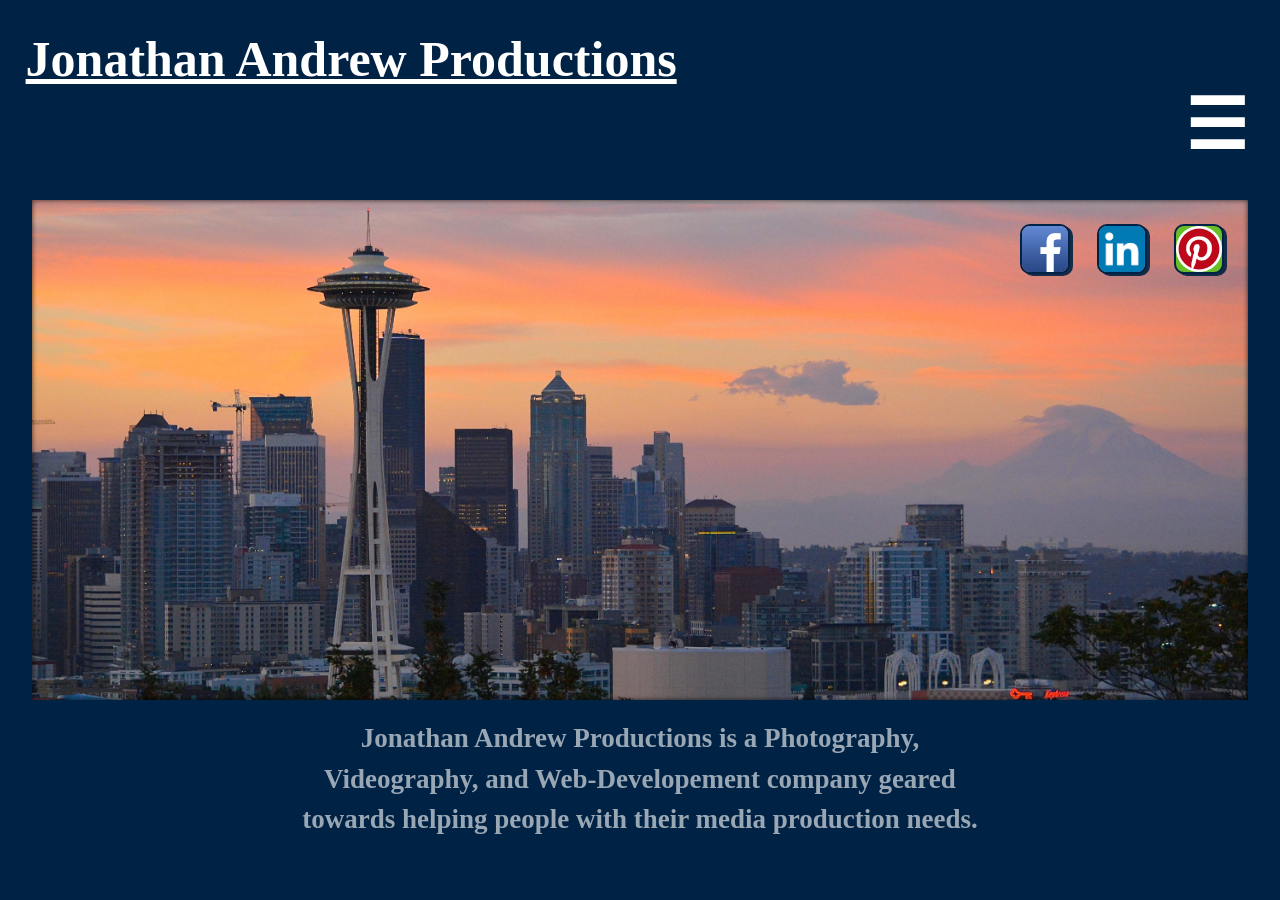
==== index.html @ a5e65113 "edit" ====
<!doctype_html>

	<head>
	<title>Jonathan Andrew Productions</title>
		
		<meta charset="UTF-8">

		<meta name="description" content="Jonathan Andrew Productions">

		<meta name="keywords" content="JonathanAndrew, Jonathan Andrew, Photography, Videography, Wec-Development, Seattle Photography, Seattle Videography, Seattle Web-Development, HTML,CSS,XML,JavaScript">

		<meta name="author" content="JonathanAndrew">

	
		<link href='http://fonts.googleapis.com/css?family=Cabin' rel='stylesheet' type='text/css'>
		
		<link href='https://fonts.googleapis.com/css?family=Open+Sans:400italic,400,800&subset=latin,latin-ext' rel='stylesheet' type='text/css'>

		<link rel="stylesheet" href="style.css">

		<script src="https://ajax.googleapis.com/ajax/libs/jquery/1.11.3/jquery.min.js"></script>

	</head>
		<body>
			<div class="container">
				<header class="clearfix:after">
					
					<h1 class="logo">
						<a href="index.html">Jonathan Andrew Productions</a>
					</h1>
										
					<button href="#" class="hamburger-menu">&#9776;</button>
					<a href="index.html" class="home hide">Home</a>
						<div class="header menu hidenav">
							<ul>
					    		<li class="links" >
					    			<a class="about" href="#aboutMeBox">About</a>
					    		</li>

				    			<li class="links">
				    				<a class="resume" href="#resumeBox" >Resume</a>
				    			</li>

				    			<li class="links">
				    				<a class="portfolio" href="#portfolioBox" >Portfolio</a>
				    			</li>
				    			<li class="links">
				    				<a class="contact" href="#contactBox" >Contact</a>
				    			</li>
				    		</ul>
					  	

						</div> 

				</header>

				<section class="banner">
					
					<div id="socialmedia">

						<li>
							<a class="facebook" href="https://www.facebook.com/jon.stevenson.184" target="_blank"><img src="images/Facebook.png"></a>
						</li>

						<li>
							<a href="https://www.linkedin.com/in/jonathanstevenson1" target="_blank"><img src="images/Linkedin.png"></a>
						</li>
								
						<li>
							<a href="https://www.pinterest.com/jonandrewsteven/" target="_blank"><img src="images/Pintrest.png"></a>
						</li>

					</div>

					<div id="twelve">

						<img src="images/sea.jpg">

					</div>
						
				</section>

				<div class="mission-statment">
					<h1>Jonathan Andrew Productions is a Photography, Videography, and Web-Developement company geared towards helping people with their media production needs.</h1>
				</div>

				<div id="aboutMeBox" class="hide">

					<div class="container background ">

						<hr></hr>

							<article class="section-box upper-box-about">

								<h1>About Me</h1>

							</article>

						<hr></hr>

							<article class="section-box upper-box-me">

								<img src="images/me.jpeg" class="me" alt="Picture of Jonathan Andrew">

							</article>

						<div class="section-box upper-box-middle-hi ">

							<h2>Hi, my name is Jonathan Andrew! I am a developer, business owner, and entreprenuer living in Seattle.</h2> 
						</div>

						<article class="section-box upper-box-middle-passions">

							<h2>This website is a portfolio of my <u>passions</u> in life</h2>

						</article>

						<section class="section-box upper-box-waterfall">

							<img id="waterfall" src="images/waterfall.jpeg" alt="Picture of waterfall in seattle" class="section-box">

						</section>

						<section class="section-box middle-box-low">

							<h2>Education</h2>

						</section>
						<aside class="section-box middle-box-foot">

							<h3>Bachelor's Degree: <a href="http://www.uwb.edu/mediacommunication#page=page-1" target="_blank">Media and Commmunications</a></h3>

						</aside>

						<aside class="section-box middle-box-foot-minor">

							<h4>Business Minor: <a href="http://www.uwb.edu/babusiness/minors/retailminor" target="_blank">Retail Management</a></h4>

						</aside>

						<aside class="section-box middle-box-foot-uw">

							<img class="section-box middle-box-uw" img src="images/uw.jpg" alt="University of Washginton"><br></br><h5>University of Washington</h4>

						</aside>

						<aside class="section-box middle-box-right">

							<div class="since-graduating"><h2>Since graduating from the University of Washington, I had great success as an Account Executive at Glotel Inc. and as a Community Marketing Agent at Wyndham. Looking to pursue a carreer more in line with my degree, I enrolled in a Web Develoment course at General Assembly in Seattle, Washington. The skills gained in my course will augment my media and communications degree to an even fuller exstent.</h2> <br></br> <a href="#">Learn more about my story</a> 
								<span id="myStory" class="hide">
									<h1>My Story</h1>
								
									  <h2>Born and raised in the Pacific Northwest, I have had the pleasure of calling Seattle my home since April 4, 1991. The youngest of five with three brothers and one sister, I learned good morals at a very young age. I am very thankful for my family's support throughout my life.</h2>
									
								    <h2>On May 29th, 2008, the week before my junior year finals, I was in a motorcycle accident which put me in a coma for two and half weeks. Suffering from only a fractured skull from ear to ear, frontal lobe shearing of my brain (TBI), torn brachial plexus, three broken rips, deflated lung, shattered hand and nightmares to last me a life time. The doctors told my family that I had only a 4% chance of living. I am very lucky to be here to today and also very thankful.</h2>

									<h2>Throughout the next year I was in rehabilitation programs to help me recover. As I started applying for college, my parents said they had little money to help support me due to all the medical bills. After all the hard work I put towards going to a good college, I just simply could not afford it.
									</h2>    

									<h2>My last hope was to enter a competition for the Huskie Promise (a scholarship the University of Washington offers). The framework for the essay, write about an event that you went through and how you overcame the obstacles. What was up to that point, the worst moment of my life turned into the most amazing.
									</h2>

									<h2>I wrote an essay about my motorcycle accident, having a traumatic brain injury, the months of recovery, and then turning around and completing my senior year of high school while in AP Calculus. The judges agreed and I had won the Huskie Promise. Winning the Huskie Promise scholarship, I was finally able to go to a University, something no one in my family had done before. With hard work, determination and family support I succeeded the biggest battle of all, "my life" and won the scholarship to pay for my college education.
									</h2> 

									<h2>The even bigger obstacle ahead was completing my college education. Frontal lobe injuries of the brain cause issues with memory for people. My traumatic brain injury was sheering of my frontal lobe. Doctors told me not be frustrated with my memory lose. As an optimist, I did not let this effect me and ended graduating college with a 3.7 gpa.
									</h2> 

								    <h2>As I continue my career, more obstacles will have to be overcome. The way I look at it, I already overcame the biggest obstacle so nothing is preventing me from achieving the next. In fact, needing to be able to showcase my photography and videography talents and skills, I decided to become a developer to build this website and others.
								    </h2>

									<a id="close" class="hide" href="#"> close &#62;</a>
								</span>

							</div>

						</aside>

					</div>

				</div>
				

				<div id="resumeBox" class="container background  hide">
					
					<hr></hr>

						<article class="section-box upper-box-about">
							<h1>Resume</h1>
						</article>

					<hr></hr>

					<section class="section-box upper-box-summary">

						<h2 class="title"><u>Summary</u></h2>

						<h3 class="summary">Tech-savvy strategic communications, media, and marketing graduate, a leader possessing exceptional writing and editing skills. Well versed in a wide range of communications, media, and retail management solutions and technologies. Looking for a position in the marketing, communications or media arena where I may find opportunity to use the education, talents, and skills developed during my education at the University of Washington to their fullest extent.
						</h3>

						<h2 class="title"><u>Specialties</u></h2>

						<h3>
							<ul class="specialties">
								<li><h2>-Digital Content Strategy and Design</h2></li>
								<li><h2>-Web Development: HTML, CSS, JavaScript, jQuery</h2></li>
								<li><h2>-Media Production</li>
								<li><h2>-Fusion Marketing (Traditional, Digital, Social Media)</h2></li>
								<li><h2>-Traditional Marketing (Trade Shows, Coupons, Print Ads, Billboards, Email, Brochures, Flyers, Business Cards, Telephone, Customer Service, Door Hangers)</h2></li>
								<li><h2>-Social Media Marketing (Facebook, Twitter, Pinterest, LinkedIn)</h2></li>
								<li><h2>-Digital Marketing (Photos, Videos, Radio, Email, Web Pages, Blog, Vlog, RSS Feeds)</h2></li>
								<li><h2>-Brand awareness development (SEM, SEO, CRM, COCA)</h2></li>
								<li><h2>-Photography and Videography</h2></li>
								<li><h2>-Final Cut Pro, Sony Vegas, Pro Tools, Photoshop, Adobe Light Room </h2> </li>
								<li><h2>-Exceptional Problem Solver</h2></li>
								<li><h2>-Team Player</h2></li>
				
							</ul>
						</h3>

						<h2 class="title"><u>Experience</u></h2>

						<div id="experience">
							<h3>Account Executive</h3>
							<h4>February 2015-Present</h4>
							<h4>Glotel Inc. - Bellevue, WA</h4>
						<ul>
							<li>-	Promote Glotel services in the market place with due regard at all times. </li>
							<li>-	Met and exceed yearly sales goal of $750,000 in 3 months</li>
							<li>-	Market business on LinkedIn, Facebook and other Social Media sites</li>
							<li>-	Develop and maintain current client relationships</li>
							<li>-	Utilize all touch points with customers to reach weekly KPIs</li>
						</ul>
						</div>		

						<div id="experience">
						<h3><strong><u>Community Marketing Agent</u></strong></h3>
						<h4>August 2014 - February 2015</h4>
						<h4>Wyndham Worldwide - Seattle, WA</h4>
							<ul>
			 					<li>-	Speak with prospective guests at conventions, trade shows, and other designated locations</li>
								<li>-	Met and exceed sales goals of $100,000</li>
								<li>-	Provide signature concierge service</li>
							</ul>
						</div>

						<div id="experience">
						<h3><strong><u>Marketing and Promtions Manager</u></strong></h3>
						<h4>January 2013 - June 2014</h4>
						<h4>UWave UW - Bothell, WA</h4>
							<ul>
								<li>-	Conceptualized and launched the UW marketing campaign for the UWAVE radio station.</li>
								<li>-	In-charge of getting 4,200 students voices heard on campus</li>
								<li>-	Analyzed target demographic at UWB .</li>
								<li>-	Implemented Fusion Marketing Techniques to build station awareness </li>
							</ul>

						</div>
					</section>

				</div>

				<div id="portfolioBox" class="container background  hide">
					
					<hr></hr>
					<article class="section-box upper-box-about">
							<h1>Portfolio</h1>
						</article>
					<hr></hr>
						<ul>
							<li class="photography"><a href="#">Photography |</a>
							</li>
							<li class="videography"><a href="index.html">Videography |</a>
							</li>
							<li class="webDevelopment"><a href="index.html">Web-Development</a>
							</li>
						</ul>

					<hr></hr>
					<aside>

						<div class="container">

							<form>

								<select id="submit-btn" class="hide">

									<option>Select a Category</option>
			
								</select>

							</form>

						</div>	

					</aside>

					<ul class="slider">

						<li>
							<img class="image" src="images/image-1.jpeg" />
						</li>
						<li>
							<img class="image" src="images/image-2.jpeg" />
						</li>
						<li>
						   	<img class="image" src="images/image-3.jpeg" />
						</li>
						<li>
						   	<img class="image" src="images/image-4.jpeg" />
						</li>
						<li>
						   	<img class="image" src="images/image-5.jpeg" />
						</li>
						<li>
						   	<img class="image" src="images/image-6.jpeg" />
						</li>
						<li>
						   	<img class="image" src="images/image-7.jpeg" />
						</li>
					</ul>

					
						<div id="carousel-abstract" class="hide">

							<a href="javascript:void(0);" class="btnPrevious">Previous</a>

								<a href="javascript:void(0);" class="btnNext">Next</a>

									<ul>

										<li>
											<img src="images/abstract-1.jpeg" class="abstract-image"/>
										</li>

										<li>
											<img src="images/abstract-2.jpeg" class="abstract-image"/>
										</li>

										<li>
											<img src="images/abstract-3.jpeg" class="abstract-image"/>
										</li>

										<li>
											<img src="images/abstract-4.jpeg" class="abstract-image"/>
										</li>

										<li>
											<img src="images/abstract-5.jpeg" class="abstract-image"/>
										</li>

										<li>
											<img src="images/abstract-6.jpeg" class="abstract-image"/>
										</li>
				
									</ul>
						</div>
						<div id="carousel-close-up" class="hide">

							<a href="javascript:void(0);" class="btnPrevious">Previous</a>

								<a href="javascript:void(0);" class="btnNext">Next</a>

									<ul>
										<li>
											<img src="images/close-up-1.jpeg" class="close-up-image"/>
										</li>
										<li>
											<img src="images/close-up-2.jpeg" class="close-up-image"/>
										</li>
										<li>
											<img src="images/close-up-3.jpeg" class="close-up-image starbucks"/>
										</li>
										<li>
											<img src="images/close-up-4.jpeg" class="close-up-image"/>
										</li>
										<li>
											<img src="images/close-up-5.jpeg" class="close-up-image"/>
										</li>
										<li>
											<img src="images/close-up-6.jpeg" class="close-up-image"/>
										</li>
										<li>
											<img src="images/close-up-7.jpeg" class="close-up-image"/>
										</li>
										
										</ul>
						</div>

						<div id="carousel-asymmetrical" class="hide">

							<a href="javascript:void(0);" class="btnPrevious">Previous</a>

								<a href="javascript:void(0);" class="btnNext">Next</a>

									<ul>
										<li>
											<img src="images/asymmetrical-1.jpeg" class="asymmetric-image street"/>
										</li>
										<li>
											<img src="images/asymmetrical-3.jpeg" class="asymmetric-image road"/>
										</li>
										<li>
											<img src="images/asymmetrical-4.jpeg" class="asymmetric-image trash"/>
										</li>
										<li>
											<img src="images/asymmetrical-5.jpeg" class="asymmetric-image"/>
										</li>
										<li>
											<img src="images/asymmetrical-6.jpeg" class="asymmetric-image loop"/>
										</li>
										<li>
											<img src="images/asymmetrical-7.jpeg" class="asymmetric-image"/>
										</li>
										<li>
											<img src="images/asymmetrical-8.jpeg" class="asymmetric-image bridge"/>
										</li>
									
										
										</ul>
						</div>

						<div id="carousel-kids" class="hide">

							<a href="javascript:void(0);" class="btnPrevious">Previous</a>

								<a href="javascript:void(0);" class="btnNext">Next</a>

									<ul>
										<li>
											<img src="images/kids-1.jpeg" class="kids-image"/>
										</li>
										<li>
											<img src="images/kids-2.jpeg" class="kids-image mathew"/>
										</li>
										<li>
											<img src="images/kids-3.jpeg" class="kids-image"/>
										</li>
										<li>
											<img src="images/kids-4.jpeg" class="kids-image"/>
										</li>
										<li>
											<img src="images/kids-5.jpeg" class="kids-image william"/>
										</li>
										<li>
											<img src="images/kids-6.jpeg" class="kids-image"/>
										</li>
										<li>
											<img src="images/kids-7.jpeg" class="kids-image"/>
										</li>
										<li>
											<img src="images/kids-8.jpeg" class="kids-image"/>
										</li>
									
										
										</ul>
						</div>

						<div id="carousel-nature" class="hide">

							<a href="javascript:void(0);" class="btnPrevious">Previous</a>

								<a href="javascript:void(0);" class="btnNext">Next</a>

									<ul>
										<li>
											<img src="images/nature-1.jpeg" class="nature-image"/>
										</li>
										<li>
											<img src="images/nature-2.jpeg" class="nature-image"/>
										</li>
										<li>
											<img src="images/nature-3.jpeg" class="nature-image"/>
										</li>
										<li>
									
									</ul>
						</div>

										
						<div id="carousel-other" class="hide">

							<a href="javascript:void(0);" class="btnPrevious">Previous</a>

								<a href="javascript:void(0);" class="btnNext">Next</a>

									<ul>
										<li>
											<img src="images/other-1.jpeg" class="other-image"/>
										</li>
										<li>
											<img src="images/other-2.jpeg" class="other-image"/>
										</li>
										<li>
											<img src="images/other-3.jpeg" class="other-image"/>
										</li>
										<li>
											<img src="images/other-4.jpeg" class="other-image"/>
										</li>
									
									</ul>
						</div>				


						<div id="carousel-wedding" class="hide">

							<a href="javascript:void(0);" class="btnPrevious">Previous</a>

								<a href="javascript:void(0);" class="btnNext">Next</a>

									<ul>
										<li>
											<img src="images/wedding-1.jpeg" class="wedding-image"/>
										</li>
										<li>
											<img src="images/wedding-2.jpeg" class="wedding-image"/>
										</li>
										<li>
											<img src="images/wedding-3.jpeg" class="wedding-image"/>
										</li>
										
									</ul>
						</div>

				</div>

				<div id="contactBox" class="container background  hide">
					<hr></hr>
					<article class="section-box upper-box-about">
					<h1>Contact</h1>
					</article>
					<hr></hr>
					<section id="contact">
						<form>
							<div class="form-row">
							<label>Name</label>
							<input type="text" placeholder="john doe" name="name[full]">
							</div>

							<div class="form-row">
							<label for="email[0]">Email</label>
							<input type="email" placeholder="john doe@example.com" name="email[0]">
							</div>

							<div class="form-row">
							<label for="phone">Phone Number</label>
							<input type="phone" placeholder="xxx-xxx-xxx" name="phone">
							</div>

							<div class="form-row">
							<label for="state">State</label>
							<select name="state" placeholder="state" name="state">
								<option value="AL">Alabama</option>
								<option value="AK">Alaska</option>
								<option value="AZ">Arizona</option>
								<option value="AR">Arkansas</option>
								<option value="CA">California</option>
								<option value="CO">Colorado</option>
								<option value="CT">Connecticut</option>
								<option value="DE">Delaware</option>
								<option value="DC">District of Columbia</option>
								<option value="FL">Florida</option>
								<option value="GA">Georgia</option>
								<option value="HI">Hawaii</option>
								<option value="ID">Idaho</option>
								<option value="IL">Illinois</option>
								<option value="IN">Indiana</option>
								<option value="IA">Iowa</option>
								<option value="KS">Kansas</option>
								<option value="KY">Kentucky</option>
								<option value="LA">Louisiana</option>
								<option value="ME">Maine</option>
								<option value="MD">Maryland</option>
								<option value="MA">Massachusetts</option>
								<option value="MI">Michigan</option>
								<option value="MN">Minnesota</option>
								<option value="MS">Mississippi</option>
								<option value="MO">Missouri</option>
								<option value="MT">Montana</option>
								<option value="NE">Nebraska</option>
								<option value="NV">Nevada</option>
								<option value="NH">New Hampshire</option>
								<option value="NJ">New Jersey</option>
								<option value="NM">New Mexico</option>
								<option value="NY">New York</option>
								<option value="NC">North Carolina</option>
								<option value="ND">North Dakota</option>
								<option value="OH">Ohio</option>
								<option value="OK">Oklahoma</option>
								<option value="OR">Oregon</option>
								<option value="PA">Pennsylvania</option>
								<option value="RI">Rhode Island</option>
								<option value="SC">South Carolina</option>
								<option value="SD">South Dakota</option>
								<option value="TN">Tennessee</option>
								<option value="TX">Texas</option>
								<option value="UT">Utah</option>
								<option value="VT">Vermont</option>
								<option value="VA">Virginia</option>
								<option value="WA">Washington</option>
								<option value="WV">West Virginia</option>
								<option value="WI">Wisconsin</option>
								<option value="WY">Wyoming</option></select>
						

							<div class="form-row interests">
								<label for="relaxing">Which services are you interested in?</label>
								
								<label for="relaxing" class="photography">Photography</label>
								<input type="radio" placeholder="Relaxing" name="relaxing">

								<label for="email" class="videography">Videography</label>
								<input type="radio" placeholder="Email" name="email">

								<label for="phone" class="webDevelopement">Web Developement</label>
								<input type="radio" placeholder="Phone" name="phone">

							</div>
							<br></br>
							<div class="form-row">
							<label for="hear-about">How did you hear about us?</label>
							
							<select name="hear-about" placeholder="Select-One">
								<option>Select One</option>
								<optgroup label="Socailmedia">
								<option>Facebook</option>
									<option>Twitter</option>
										<option>Pinterest</option>
									</optgroup>
								<option>Friends</option>
								<option>Other</option>
							</select>
							</div>
							<br></br>
							<button>Submit</button>
						</form>
					</section>
				</div>

			</div>
			
			

		<script src="js/index.js"></script>
		
		

		</body>

		<footer class="hide">

			<h6>All pictures and videos by Jonathan Andrew Stevenson</h6>
		
		</footer>
---- style.css ----
/*
Project Name: Jonathan Andrew
Client: Your Client
Author: Jonathan Andrew
Developer @GA in Seattle
*/


/******************************************
/* SETUP
/*******************************************/


#test {
  height: 500px;
}
/* Box Model Hack */
* {
     -moz-box-sizing: border-box; /* Firexfox */
     -webkit-box-sizing: border-box; /* Safari/Chrome/iOS/Android */
     box-sizing: border-box; /* IE */
}

/* Clear fix hack */
.clearfix:after {
     content: ".";
     display: block;
     clear: both;
     visibility: hidden;
     line-height: 0;
     height: 0;
}

.clear {
  clear: both;
}

.alignright {
  float: right;
  padding: 0 0 10px 10px; /* note the padding around a right floated image */
}

.alignleft {
  float: left;
  padding: 0 10px 10px 0; /* note the padding around a left floated image */
}

.hide {
  display: none;
}




/******************************************
/* BASE STYLES
/*******************************************/
 html {
  min-width: 805px;
  background-color: #002244;
  height: auto;
 }

 body {
  min-width: 805px;
    font-size: 10px;
    line-height: 1.5;
    cursor: default;
    margin: 0 auto;
    height: auto;

  }

.menu.shownav {
  display: block;
}

.home:hover {
  color:#69BE28 ;
}

.home {
  font-weight: 800;
  float: right;
  margin-right: 2%;
  text-decoration: none;
  font-size: 3em;
  text-decoration: underline;
  color: #fff;
}

  header h1 a:hover {
    color:#69BE28;
  }

.menu ul {
  width: 100%;
}

  header h1 {
    /*float: left;*/
    margin-left: 2%;
    margin-bottom: 0px;
    font-size: 5em;
    line-height: 1;
  }

  
  header h1 a {
    color: #fff;
  }
  
  .menu {
    margin: 0 auto;
    display:none;
  }


.links a:visited {
  color:#69BE28;
}

.links a:hover {
    color:#69BE28;
    text-decoration: underline;
  }



  .header.menu{
    font-family: 'Cabin', Helvetica, Arial, sans-serif;
    text-align: center;
    font-size: 1em;
  }

  button.hamburger-menu:hover {
    color: #69BE28;
  }

  button.hamburger-menu {
  float: right;
  margin-right: 2%;
  border: none;
  margin-top: 0px;
  padding-top: 0px;
  background:none;
  color: #fff;
  font-size:7em;
  font-weight:bold;
  cursor:pointer;
}

.image {
  width: 500px;
  height: 400px;
}


header {
  position: fixed;
  top: 0;
  margin-bottom: 0px;
  width: 100%;
  background-color: #002244;
  color: white;
}


footer {
  float: left;
  margin-top: 18%;
   font-size: 3em;
   background-color: #002244;
  color: #fff;
  border: none;
  font-weight: 800;
}

footer h6 {
  margin-top: 11%;
  margin-bottom: 0px;
}

.container {
width:100%;
}

.head-container {
  padding: 2% 3%;
}

.abstract-image {
  width: auto;
  height: 340px;
}

.close-up-image.starbucks {
  width: 460px;
  height: 340px;
}

.close-up-image {
  width: auto;
  height: 340px;
}

.asymmetric-image.trash {
    width: 460px;
    height: 360px;
}

.asymmetric-image.bridge {
    width: 460px;
    height: 340px;
}

.asymmetric-image.road {
    width: 460px;
    height: 340px;
}

.asymmetric-image.loop {
    width: 460px;
    height: 340px;
}

.asymmetric-image.street {
    width: 460px;
    height: 340px;
}

.asymmetric-image {
  width: auto;
  height: 400px;
}

.nature-iamge {
  width: auto;
  height: 345px;
}

.other-image {
  width: auto;
  height: 345px;
}

.kids-image.mathew {
    width: 226px;
    height: auto;
}

.kids-image.william {
    width: auto;
    height: 340px;
}

.kids-image {
  width: 460px;
  height: 340px;
}


#carousel-nature{
      padding-top: 20px;
      margin: 0 auto;
      width: 500px;
      height: 400px;
      overflow: hidden;
    }

#carousel-nature a {
  background-color: rgba(255,255,255,.5);
  padding: 1% 2%;
  text-decoration: underline;
  border-radius: 5px;
  border: 2px solid #fff;
  margin-right: 20px;
  font-size: 3em;
  font-weight: 800;
}

#carousel-nature a:hover {
  background-color: #ffff99;
}

#carousel-other{
      padding-top: 20px;
      margin: 0 auto;
      width: 500px;
      height: 400px;
      overflow: hidden;
    }

#carousel-other a {
  background-color: rgba(255,255,255,.5);
  padding: 1% 2%;
  text-decoration: underline;
  border-radius: 5px;
  border: 2px solid #fff;
  margin-right: 20px;
  font-size: 3em;
  font-weight: 800;
}

#carousel-other a:hover {
  background-color: #ffff99;
}

#carousel-wedding{
      padding-top: 20px;
      margin: 0 auto;
      width: 550px;
      height: 380px;
      overflow: hidden;
    }

#carousel-wedding a:hover {
  background-color: #69BE28;
}

#carousel-wedding a {
  background-color: rgba(255,255,255,.5);
  padding: 1% 2%;
  text-decoration: underline;
  border-radius: 5px;
  border: 2px solid #fff;
  margin-right: 20px;
  font-size: 3em;
  font-weight: 800;
}

#carousel-wedding a:hover {
  background-color: #69BE28;
}


#carousel-close-up{
      padding-top: 20px;
      margin: 0 auto;
      width: 500px;
      height: 400px;
      overflow: hidden;
    }

#carousel-close-up a {
  background-color: rgba(255,255,255,.5);
  padding: 1% 2%;
  text-decoration: underline;
  border-radius: 5px;
  border: 2px solid #fff;
  margin-right: 20px;
  font-size: 3em;
  font-weight: 800;
}

#carousel-close-up a:hover {
  background-color: #69BE28;
}

#portfolioBox#carousel-abstract a:link {
  text-decoration: none;
  color: #000;
}

#carousel-abstract{
      padding-top: 20px;
      margin: 0 auto;
      width: 500px;
      height: 400px;
      overflow: hidden;
    }

#carousel-abstract a{
    background-color: rgba(255,255,255,.5);
    padding: 1% 2%;
    text-decoration: underline;
    border-radius: 5px;
    border: 2px solid #fff;
    margin-right: 20px;
    font-size: 3em;
    font-weight: 800;
}

#carousel-abstract a:hover {
  background-color: #69BE28;
}

  #carousel-asymmetrical{
    padding-top: 20px;
    margin: 0 auto;
    width: 500px;
    height: 400px;
    overflow: hidden;
  }

#carousel-asymmetrical a {
  background-color: rgba(255,255,255,.5);
  padding: 1% 2%;
  text-decoration: underline;
  border-radius: 5px;
  border: 2px solid #fff;
  margin-right: 20px;
  font-size: 3em;
  font-weight: 800;
}

#carousel-asymmetrical a:hover {
  background-color: #69BE28;
}

 #carousel-kids{
    padding-top: 20px;
    margin: 0 auto;
    width: 600px;
    height: 400px;
    overflow: hidden;
  }

#carousel-kids a {
  background-color: rgba(255,255,255,.5);
  padding: 1% 2%;
  text-decoration: underline;
  border-radius: 5px;
  border: 2px solid #fff;
  margin-right: 20px;
  font-size: 3em;
  font-weight: 800;
}

#carousel-kids a:hover {
  background-color: #69BE28;
}

#carousel ul{
      position: relative;
      list-style: none;
      list-style-type: none;
      margin: 0;
      padding: 0;
  }  
#carousel ul li{
      position: absolute;
      float: left;
      margin-right: 1px;
      background: #f2f2f2;
      text-align: center;
      padding-top: 25px;
    }

#contact.form-row label {
  margin-right: 2%
}


label {
  font-weight: 800;
}


.specialties a {
  color: #fff;
}


.links {
  -webkit-box-shadow: 15px 15px 0px 0px rgba(105,190,40,1);
  -moz-box-shadow: 15px 15px 0px 0px rgba(105,190,40,1);
  box-shadow: 15px 15px 0px 0px rgba(105,190,40,1);
  color: rgb(255, 255, 255);
  font-size: 50px;
  background-color: rgb(85, 147, 194);
  text-shadow: rgb(204, 204, 204) 0px 1px 0px, rgb(201, 201, 201) 0px 2px 0px, rgb(187, 187, 187) 0px 3px 0px, rgb(185, 185, 185) 0px 4px 0px, rgb(170, 170, 170) 0px 5px 0px, rgba(0, 0, 0, 0.0980392) 0px 6px 1px, rgba(0, 0, 0, 0.0980392) 0px 0px 5px, rgba(0, 0, 0, 0.298039) 0px 1px 3px, rgba(0, 0, 0, 0.14902) 0px 3px 5px, rgba(0, 0, 0, 0.2) 0px 5px 10px, rgba(0, 0, 0, 0.2) 0px 10px 10px, rgba(0, 0, 0, 0.0980392) 0px 20px 20px;
  background-color: #A5ACAF;
  border: 2px solid #fff;
  width: 100%;
  list-style-type: none;
  color: #fff;
  width: 600px;
  text-decoration: underline;
  font-size: 6.5em;
  margin: 0 auto;
  margin-top: 20px;
  letter-spacing: 30px;
}

.links a {

  font-weight: 800;
  color: #fff;
  text-decoration: none;
  margin-top: 0px;
}



.banner {
  margin: 0 auto;
  margin-top: 200px;
  width: 95%;
  text-align: right;
  background: url(images/seattle.jpeg) center no-repeat;
  background-size: cover;
  height: 325px;
  overflow: hidden;
  box-shadow: inset 0 0 5px rgba(0,0,0,.75);
}


.container.background {
  margin: 0 auto;
  margin-top: 125px;
  width: 95%;
  background-size: cover;
  height: 1750px;
  border-radius: 10px;
  border: 2px solid #002244;
}

.mission-statment {
  color: rgba(255,255,255, .6);
  font-family: 'Open+Sans';
  font-size: 1.8em;
  margin: 0 auto;
  text-align: center;
}

#resumeBox.container.background{
  height: 2220px;
}

#portfolioBox.container.background {
  height: 590px;

}

#contactBox.container.background {
  margin-top: 0;
  margin-top: 125px;
  height: auto;
}


#portfolioBox ul {
  text-align: center;
  color: #fff;
}
#portfolioBox a:link {
  text-decoration: none;
  color: #fff;
}

#portfolioBox a:hover {
  color: #000;
}

#portfolioBox a:visited {
  color: #69BE28;
}

#portfolioBox li {
  list-style-type: none;
  display: inline-block;
  color: #fff;
  font-weight: 800;
  font-size: 3em;
  margin-right: 5px;
}

#socialmedia img {
  float: right;
  border-radius: 10px;
  margin-left: 0px;
  width: 5em;
  height: 5em;
  border: 2px solid #002244;
  background-color: #69BE28;
  box-shadow: 3px 2px rgba(0,34,68,.9);
}

#socialmedia li {
margin-top: 2%;
margin-right: 2%;
display: inline-block;
text-decoration: none;
}

#twelve img {
  float: left;
  box-shadow: 2px 2px rgba(0,0,0,.9);
  width: 3em;
  height: 3em;
  background-color: #fff:;
  margin: 250px 0 0 15px;
  border: 2px solid #69BE28;
}



.upper-box-right {
  height: 60px;
  margin-top: 2%;
  margin-left: 10%;
  width: 300px;
  box-shadow: 2px 2px rgba(0,0,0,.3);
  border-radius: 5px;
  border: 3px solid #69BE28;
}

.upper-box-middle-hi h2 {
  width: 580;
  text-align: center;
  font-family: 'Cabin', Helvetica, Arial, sans-serif;
  color: #fff;
  margin: 0 auto;
  margin-top: 2%;
  margin-bottom: 0px;
  font-size: 4em;
}



.upper-box-middle-passions {
  box-shadow: 2px 2px rgba(0,0,0,.3);
  border-radius: 5px;
  margin: 0 auto;
  margin-top: 2%;
  height: 58px;
  border: 2px solid #69BE28;
}


.upper-box-me {
  box-shadow: 2px 2px rgba(0,0,0,.9);
  margin: 0 auto;
  margin-top: 2%;
  width: 406px;
  border: 3px solid #69BE28;
  border-radius: 5px;
}

.upper-box-waterfall {
  box-shadow: 2px 2px rgba(0,0,0,.3);
  border-radius: 5px;
  margin: 0 auto;
  margin-top: 8%;
  width: 405px;
  border: 3px solid #69BE28;
}

#myStory h1{
  margin-top: 0;
  font-size: 2em;
  text-decoration: underline;
}

#myStory h2:first-of-type {
  text-indent: 5%;
}

#myStory h2 {
  font-weight: 400;
  font-size: 1.8em;
  padding: 2% 2%;
  text-align: left;
}


#close {
  float: right;
  margin-right: 5%;
}

.upper-box-about {
  box-shadow: 2px 2px rgba(0,0,0,.3);
  border-radius: 5px;
  width: 130px;
  margin: 0 auto;
  border: 3px solid #69BE28;
  height: auto;
}

.upper-box-summary.title  {
    font-weight: 800;
    text-decoration: underline;
    margin-top: 0px;
    margin-bottom: 0px;
    font-size: 2.5em;
    color: #000;
    text-align: center;
    background-color: #fff;
    padding: 2% 2%;
}

.upper-box-summary h2 {
  font-family: 'Cabin', Helvetica, Arial, sans-serif;
  font-size: 30px;
  border: none;
  border-radius: none;
  background-color: none;

}

.specialties h2 {
  font-size: 20px;
}


.upper-box-summary h3 {
  font-family: 'Cabin', Helvetica, Arial, sans-serif;
  font-size: 1.8em;
  text-indent: 5%;

}

.upper-box-summary h3:first-line {
  text-indent: 5%;
}

#experience {
  background-color: #fff;
  }

.upper-box-summary {
  float: left;
  padding: 5% 5%;
  background-color: #fff;
}

.upper-box-summarytext {
  padding: 5px 5px;
  float: left;
  margin: 0 auto;
}
.specialties h2 {
    font-family: Helvetica, Arial, sans-serif;
    background-color: #fff;
    color: #000;
    padding: 5px 5px;
    margin-top: 1%;
    text-indent: 0px;
    text-align: left;
    font-weight: 800;
    margin: 0px;
}

.upper-box-summary li {
  font-family: Helvetica, Arial, sans-serif;
  background-color: #fff;
  color: #000;
  padding: 5px 5px;
  margin-top: 1%;
  text-indent: 0px;
  font-size: 1.8em;
  margin: 0px;
}

.upper-box-summary ul {
  text-align: left;
  margin: 0px;
  list-style-type: none;
  background-color: #fff;
}

.rectangle {
  box-shadow: 2px 2px rgba(250,250,250,.9);
  border-radius: 5px;
  border: 5px groove black;
  
}

.specialties {
  clear: both;
}

.experience {
  clear: both;
}

.middle-box {
  box-shadow: 2px 2px rgba(250,250,250,.9);
  border-radius: 5px;
  margin: 10px 0px 10px 0px;
  border: 2px solid #69BE28;
}


.middle-box-right {
  margin: 0 auto;
  margin-top: 2%;
  box-shadow: 2px 2px rgba(0,0,0,.3);
  border-radius: 5px;
  border: 2px solid #69BE28;
  }



.middle-box-right h3{
  text-align: center;
  font-size: 14px;
  padding: 0px;
  background-color: #fff;
  border-radius: 5px;
  border: 2px solid #69BE28;
  margin: 0 auto;
  }

.middle-box-low {
  margin: 0 auto;
  border-radius: 5px;
  margin-top: 2%;
  box-shadow: 2px 2px rgba(0,0,0,.3);
  border-radius: 5px;
  text-align: center;
  width: 200px;
}

.middle-box-foot {
  box-shadow: 2px 2px rgba(0,0,0,.3);
  border-radius: 5px;
  border: 3px solid #69BE28;
  margin: 0 auto;
  margin-top: 2%;
}

.middle-box-foot-minor {
  margin: 0 auto;
  margin-top: 2%;
  height: auto;
  box-shadow: 2px 2px rgba(0,0,0,.3);
  border: 3px solid #69BE28;
  border-radius: 5px;
  width: 390px;
}

.middle-box-foot-uw {
  box-shadow: 2px 2px rgba(0,0,0,.3);
  background-color: #fff;
  margin: 0 auto;
  margin-top: 2%;
  border-radius: 5px;
  border: 3px solid #69BE28;
  width: 375px;
  height:106px;
}



aside.middle-box-uw{
  
}

.right {
  float: left;
  border: 5px solid black;
}

#waterfall {
  width: 400px;
  height: 300px;
  border: 2px solid #69BE28;
}

.middle-box-specialties {
  box-shadow: 2px 2px rgba(250,250,250,.9);
  border-radius: 5px;
  margin: 15px 0 0 150;
  padding: 5px 5px;
  clear: both;
  float: left;
  width: 165px;
  border: 2px solid #69BE28;
}


.middle-box-specialtiestext {
  box-shadow: 2px 2px rgba(250,250,250,.9);
  border-radius: 5px;
  clear: both;
  padding: 5px 5px;
  float: left;
  width: 1000px;
  border: 2px solid #69BE28;
  margin: 15px 0 0 15px;
}

.middle-box-specialtiestext h3 ul{
  margin: 0;
}

.middle-box-specialtiestext h3{
  text-align: left;
}

.middle-box-experience {
  box-shadow: 2px 2px rgba(250,250,250,.9);
  height: 55px;
  border-radius: 5px;
  margin: 15px 0 0 485px;
  padding: 5px 5px;
  clear: both;
  float: left;
  width: 200px;
  border: 2px solid #69BE28;
}

.middle-box-experience h2{
  margin: 0;
  text-align: center;
  background-color: #fff;
  color: #000;
  height: auto;
}

.middle-box-experiencebox {
  box-shadow: 2px 2px rgba(250,250,250,.9);
  border-radius: 5px;
  clear: both;
  padding: 5px 5px;
  float: left;
  width: 790px;
  border: 2px solid #69BE28;
  margin: 15px 0 0 195px;
}

.middle-box-epxeriencebox li {
  border-radius: 5px;
  text-decoration: none;
  clear: both;
  padding: 5px 5px;
  float: left;
  width: 600px;
  border: 2px solid #69BE28;
  margin: 15px 0 0 0px;
}

.middle-box-experiencebox ul{
    background-color: #fff;
    color: #000;
    text-align: left;
    margin: 0 auto;
}

.middle-box-experiencebox h3 {
  text-align: center;
}

.middle-box-cma {
  box-shadow: 2px 2px rgba(250,250,250,.9);
  border-radius: 5px;
  clear: both;
  padding: 5px 5px;
  float: left;
  width: 970px;
  border: 2px solid #69BE28;
  margin: 15px 0 0 105px;
}


.middle-box-foot h3 {
  color: #000;
  font-family: 'Cabin', Helvetica, Arial, sans-serif;
  margin-top: 0px;
  margin-bottom: 0px;
  font-size: 2em;
  background-color: #fff;
  border-radius: 5px;
  text-align: center;
}

.middle-box-cma h3 {
  text-align: center;
}

.middle-box-cma-text {
  border-radius: 5px;
  clear: both;
  padding: 5px 5px;
  float: left;
  width: 600px;
  border: 2px solid #69BE28;
  margin: 15px 0 0 15;
  text-align: left;
  color: #000;
  background-color: #fff;
  margin: 0 auto;
}

.middle-box-cma ul {
  text-align: left;
  color: #000;
  background-color: #fff;
  margin: 0 auto;
}

.middle-box-marketing {
  box-shadow: 2px 2px rgba(250,250,250,.9);
    border-radius: 5px;
    clear: both;
    padding: 5px 5px;
    float: left;
    width: 970px;
    border: 2px solid #69BE28;
    margin: 15px 0 0 105px;
}


.middle-box-marketing h3 {
  text-align: center;

}


.middle-box-marketing-text {
  border-radius: 5px;
  clear: both;
  padding: 5px 5px;
  float: left;
  width: 600px;
  border: 2px solid #69BE28;
  margin: 15px 0 0 0;
}

.middle-box-marketing ul {
  text-align: left;
  color: #000;
  background-color: #fff;
  margin: 0 auto;
}

.upper-box-middle-passions h2{
  margin-top: 0px;
text-shadow:2px 2px 0 rgba(105,190,40,1);
font-weight:bold;color:#FFFFFF;
background-color:#002244;
border: 5px solid #69BE28;
letter-spacing:2pt;
word-spacing:3pt;
font-size: 3em;
text-align:center;
font-family: 'cabin' , Helvetica, Arial, sans-serif
}

ul#slider{
  float: left;
  max-height: 500px
}

.slider {
  z-index: -1;
  margin: 0 auto;
  width: 505px; /* Update to your slider width */
  height: 405px; /* Update to your slider height */
  position: relative;
  overflow: hidden;
}

.slider li {
  display: none;
  position: absolute; 
  top: 0; 
  left: 0; 
}

#submit-btn {
  background: #fff;
  color: #000;
  font-size: 2em;
  font-weight: bold;
  text-transform: uppercase;
  border: 1px solid #111;
  text-align: center;
  display: inline-block;
  width: 315px;
  height: 48px;
  line-height: 74px;
  box-shadow: #111 0 0 50px;
  font-family: helvetica, arial, sans-serif;
  cursor: pointer;
}
4
#submit-btn:hover {
  background: #fff600;
}

 .class img {
  width: 600px;
  height: 500px;
  float: left;
  border: 5px solid #69BE28;
  border-radius: 5px;
  margin: 15px 0 0 0px;
  padding: 4px 4px;
  box-shadow: 2px 2px rgba(250,250,250,.9);
}

.middle-box-uw {
  box-shadow: 2px 2px rgba(0,0,0,.3);
  max-height: 50px;
  max-width: 50px;
  border: 2px solid #69BE28;
  border-radius: 5px;
  margin-left: 42.5%;
  margin-top: 2%;
}

a img {
  text-align: center;
  background-color: #000000;
  border: 2px solid black;
  border-radius: 5px;
}


article {
  border: 5px solid #FFFAFA;
}

article img {
  width: 400px;
  height: auto;
  border: 2px solid #69BE28;
}

.enjoy h1 {
  text-align: center;
  color: #000;
  background: rgba(255,255,255,.3);
  border-radius: 5px;
  border: 2px solid #69BE28;
  padding: 15px 15px;
  margin: 5px 5px 5px 5px;
}

article h1 {
  font-family: Helvetica, Arial, sans-serif;
  text-align: center;
  margin-top: 0px;
  margin-bottom: 0px;
  color: #000;
  background-color: #fff;
  font-size: 2em;

}


section h2 {
  font-family: Helvetica, Arial, sans-serif;
  color: #000;
  background-color: #fff;
  border: 3px solid #69BE28;
  text-align: left;
  margin: 0 auto;
  padding: 0px 5px 0px 5px;
  text-align: center;
  font-size: 2.8em;
  height: auto;
}

.since-graduating {
  font-size: 1.5em;
  border: 2px solid #69BE28;
  margin: 0 auto;
  padding: 15px 15px;
  background-color: #fff;
  color: #000;
}

.since-graduating h2 {
  text-indent: 5%;
  font-weight: 400;
  font-size: 2em;
}

.since-graduating a{
  font-weight: 800;
  font-size: 1.5em;
}

#experience h3{
  text-decoration: underline;
  font-size: 2em;
  font-weight: 800;
}

 h4 {
  font-family: 'Cabin', Helvetica, Arial, sans-serif;
  text-align: center;
  margin-top: 0px;
  margin-bottom: 0px;
  height: auto;
  color: #000;
  font-size: 2em;
  background-color: #fff;
}

 h5 {
  font-family: Helvetica, Arial, sans-serif;
  font-size: 2em;
  margin-top: 0px;
  margin-bottom: 2%;
  text-align: center;
  color: #000;
  font-size: 2em;
  background-color: #fff;
}

nav h3 {
  color: #000;
  background-color: #fff;
  padding: 5px 5px 5px 5px;
  border: 2px solid black;
  border-radius: 5px;
}


#contact {
  background-color: #fff;
  border: 2px solid #000;
  margin: 0 auto;
  width: auto;
  padding: 5% 5%;
}

.contactBox h1 {
  background-color: #fff;
  border: 2px solid black;
  color: #000;
  text-align: center;
  font-size: 2em;
  text-decoration: underline;
  font-weight: 800;
  width: 100px;
  margin: 0 auto;
  margin-bottom: 2%;
  margin-top: 2%;
}

#contact .form-row label {
  display: inline-block;
  font-size: 15px;
  width: 170px;
}

#contact .form-row .interests input{
  width: auto;
}

#contact .form-row .photography{
  width: 85px;
  margin-right: 2%
}

#contact .form-row .videography{
  width: 80px;
  margin-right: 2%
}

#contact .form-row .webDevelopement{
  width: 100px;
  margin-right: 2%
}

#contact .form-row .checkbox input {
  width: 5px;
}

#contact .form-row input {
  width: 300px;
  border: none;
  border-bottom: 2px solid #000;
}

#contact .form-row select {
  border: none;
}
/**********************************************************************************/
@media screen and (min-width: 515px) and (max-width: 714px){
  .middle-box-foot {
    width: 515px;
  }
  }
/**********************************************************************************/
@media screen and (min-width: 715px) and (max-width: 869px){

.upper-box-middle-passions {
  height: 50px;
}

 .middle-box-foot {
    width: 515px;
  }

.middle-box-right {
  width: 605px;
}
}

  /**********************************************************************************/
@media screen and (min-width: 870px) and (max-width: 1009px){

body {
  margin: 0 auto;
}



.container.background#aboutMeBox {
  margin-left: 5%;
  max-width: 700px;
  height: 1310px;
}


#portfolioBox.container.background {
  width: 100%;
}

#contactBox.container.background {
  width: 800px;
}


#experience {
  font-size: 1.3em;
}



.menu {
  margin: 0 auto;
}


 header {
    width: 100%;
  }

#twelve img {
  width: 4em;
  height: 4em;
  margin: 250px 0 5px 5px;
}


.upper-box-about {
  width: 175px;
  font-size: 1.3em;
  height: 45px;
}

.upper-box-about h1 {
  font-size: 2em;
}


.upper-box-middle-hi h2 {
  width: 910px;
}

.upper-box-middle-passions {
  margin: 0 auto;
  clear: both;
  width: 600px;
  height: 104px;

}

.upper-box-waterfall {
  margin: 0 auto;
  margin-top: 2%;
}

.middle-box-low {
width: 200px;
margin: 0 auto;
margin-top: 2%;
}

.middle-box-foot {
  margin: 0 auto;
  margin-top: 2%;
  width: 515px;
}

.middle-box-foot-minor {
  margin: 0 auto;
  margin-top: 2%;
}

.middle-box-foot-uw {
  margin: 0 auto;
  margin-top: 2%;
}

.middle-box-right {
  margin: 0 auto;
  margin-top: 2%;
  width: 700px;
}

.image {
  width: 500px;
  height: 400px;
}

.banner {
  height: 400px;
}

}

  /**********************************************************************************/
@media screen and (min-width: 1010px) and (max-width: 1099px){

body {
  margin: 0 auto;
}

.mission-statment {
  width: 700px;
}


#aboutMeBox.container.background {
  margin-left: 15%;
  max-width: 700px;
  height: 1310px;
}


#portfolioBox.container.background {
  width: 100%;
}

#contactBox.container.background {
  width: 1000px;
}

#contact {
  width: 700px;
  margin: 0 auto;
}


#experience {
  font-size: 1.5em;
}

 header {
    width: 100%;
  }

#twelve img {
  width: 5em;
  height: 5em;
  margin: 472px 0 5px 5px;
}

.upper-box-about {
  font-size: 1.5em;
  width: 163px;
  height: 51px;
}

 h1 {
  font-size: 1.5em;
}


.upper-box-me img {
  width: 400px;
}

.upper-box-me {
  width: 405px;
}

.upper-box-middle-hi {
  font-size: 1.5em;
}

.upper-box-middle-hi h2 {
  width: 865px;
  margin-top: 1%;
}

.upper-box-middle-passions {
  margin-top: 2%;
  clear: both;
  width: 600px;
  height: 103px;

}

.upper-box-waterfall {
  margin: 0 auto;
  margin-top: 2%;
}

.middle-box-low {
width: 200px;
  margin: 0 auto;
  margin-top: 2%;
}

.middle-box-foot {
   margin: 0 auto;
  margin-top: 2%;
  width: 515px;
}

.middle-box-foot-minor {
    margin: 0 auto;
  margin-top: 2%;
}

.middle-box-foot-uw {
    margin: 0 auto;
  margin-top: 2%;
}

.middle-box-right {
  margin: 0 auto;
  margin-top: 2%;
  width: 750px;
}

.middle-box-right h3 {
  font-size: 19px;
}
.image {
  width: 500px;
  height: 400px;
}
.upper-box-summary h3 {
  font-size: 2.2em;
}

.banner {
  height: 400px;
}

}
  /**********************************************************************************/
@media screen and (min-width: 1100px) and (max-width: 1199px){

body {
  margin: 0 auto;
}

.mission-statment {
  width: 700px;
}

.container.background#aboutMeBox {
  margin-left: 22%;
  max-width: 700px;
  height: 1600px;
}


#portfolioBox.container.background {
  width: 1200px;
}

#contactBox.container.background {
  width: 1000px;
}


#experience {
  font-size: 1.5em;
}


header {
    width: 100%;
  }


.banner {
    width: 98%;
    height: 440px;

}
#twelve img {
  width: 5em;
  height: 5em;
  margin: 467px 0 5px 5px;
}


.upper-box-about {
  font-size: 1em;
  height: 40px;
}

.upper-box-about {
  width: 175px;
  height: 51px;
  font-size: 1.5em;
}

 h1 {
  font-size: 1.5em;
}


.upper-box-me img {
  width: 400px;
}

.upper-box-me {
  width: 405px;
  float: left;
  margin-left: 1%;
  margin-bottom: 2%;
}

.upper-box-middle-hi h2 {
  width: 530px;
  margin-top: 6%;
}


.upper-box-middle-hi {
  margin-top: 5%;
  width: 475px;
  float: right;
  margin-left: 0px;
  margin-right: 5%;
}

.upper-box-middle-passions {
  margin-top: 2%;
  margin: 0 auto;
  clear: both;
  width: 775px;
  height: 51px;

}

#waterfall {
  width: 400px;
}

.upper-box-waterfall {
  width: 405px;
  margin: 0 auto;
  margin-top: 2%;
}

.middle-box-low {
width: 200px;
margin: 0 auto;
  margin-top: 2%;
}

.middle-box-foot {
  margin: 0 auto;
  margin-top: 2%;
  width: 515px;
}

.middle-box-foot-minor {
  margin: 0 auto;
  margin-top: 2%;
}

.middle-box-foot-uw {
  margin: 0 auto;
  margin-top: 2%;
}

.middle-box-right {
  margin: 0 auto;
  margin-top: 2%;
  width: 900px;
}

.middle-box-right h3 {
  font-size: 19px;
}

.since-graduating h2 {
  font-weight: 400;
  font-size: 1.8em;
}

.image {
  width: 500px;
  height: 400px;
}
.upper-box-summary h3 {
  font-size:2.2em;
}
}
  /**********************************************************************************/
@media screen and (min-width: 1200px) and (max-width: 1385px){

body {
  margin: 0 auto;
}



.container.background {
  width: 95%;
}

.container.background#aboutMeBox {
  margin-left: 25%;
  max-width: 95%;
}

.container.background#resumeBox {
  width: 95%;

}

#portfolioBox.container.background {
  width: 95%;
}

.container.background#contactBox {
  width: 95%;
}

#experience {
  font-size: 1.5em;
}

.mission-statment {
  width: 700px;
}

header h1 {
  font-size: 5em;
}

header {
    width: 100%;
  }

.banner{
    height: 500px;
}

#twelve img {
  width: 5em;
  height: 5em;
  margin: 467px 0 5px 5px;
}


.upper-box-about {
  font-size: 2em;
  width: 205px;
}


 h1 {
  font-size: 1.5em;
}

article img {
  width: 500px;
}

.upper-box-me {
  float: left;
  width: 505px;
  margin-left: 1%;
  margin-bottom: 2%;
}

.upper-box-middle-hi {
  margin-top: 9%;
  margin-right: 8%;
  font-size: 1.3em;
  float: right;
  margin-left: 0px;
}

.upper-box-middle-hi h2 {
 width: 505px;
}

.upper-box-middle-passions {
  margin-top: 2%;
  margin-bottom: 2%;
  clear: both;
  width: 805px;
}

#waterfall {
  width: 600px;
  height: 400px;
}

.upper-box-waterfall {
  width: 605px;
  height: 405px;
  margin: 0 auto; 
}

.middle-box-low {
width: 200px;
margin: 0 auto;
margin-top: 2%;
}

.middle-box-foot {
margin: 0 auto;
margin-top: 2%;
}

.middle-box-foot-minor {
margin: 0 auto;
margin-top: 2%;
}

.middle-box-foot-uw {
margin: 0 auto;
margin-top: 2%;
}

.middle-box-right {
  margin: 0 auto;
  margin-top: 2%;
  width: 900px;
}

.middle-box-right h3 {
  font-size: 19px;
}
.upper-box-summary h3 {
  font-size: 2.2em;
}
}

  /**********************************************************************************/
@media screen and (min-width: 1386px) and (max-width: 1560px){

body {
    margin: 0 auto;
    padding-top: 0px;
}


.mission-statment {
  width: 700px;
}

button.hamburger-menu {
  display: none;
}

.links {
    display: inline;
    margin: 0 auto;
    margin-top: 0px;
    background-color: #002244;
    border: none;
    box-shadow: none;
    text-decoration: none;
    text-shadow: none;
    letter-spacing: none;
    font-size: 3.5em;

}

.header.menu {
  display: inline-block;
  margin-top: 0px;
}


.container.background {
  height: 1850px;
}


.container.background#aboutMeBox {
  margin-left: 25%;
  max-width: 700px;
  height: 1310px;
}


.container.background#resumeBox {
  width: 95%;
}

#portfolioBox.container.background {
  width: 100%;
}

.container.background#contactBox {
  width: 95%;
}

#experience {
  font-size: 1.5em;
}


header h1 {
  font-size: 5em;
  margin-left: 2%;
}

header {
    width: 100%;
  }

.banner {
    height: 550px;
    margin: 0 auto;
    margin-top: 200px;
    width: 95%;
}

#twelve img {
  width: 5em;
  height: 5em;
  margin: 467px 0 5px 5px;
}


.upper-box-about {
  font-size: 2em;
  width: 205px;
}

 h1 {
  font-size: 1.5em;
}

article img {
  width: 500px;
}

.upper-box-me {
  float: left;
  width: 505px;
  margin-left: 5%;
  margin-bottom: 2%;
}

.upper-box-middle-hi {
  margin-top: 5%;
  font-size: 1.2em;
  float: right;
  margin-left: 0px;
  margin-right: 3%;
}

.upper-box-middle-hi h2 {
    width: 700px;
    margin-top: 14%;
}

.upper-box-middle-passions {
  margin-top: 2%;
  margin-bottom: 2%;
  clear: both;
  width: 720px;
  height: 50px;
}

#waterfall {
  width: 600px;
  height: 400px;
}

.upper-box-waterfall {
  width: 605px;
  height: 405px;
  margin: 0 auto;
  margin-top: 8% 
}

.middle-box-low {
width: 200px;
margin: 0 auto;
margin-top: 2%;
}

.middle-box-foot {
width: 510px;
margin: 0 auto;
margin-top: 2%;
}

.middle-box-foot-minor {
margin: 0 auto;
margin-top: 2%;
}

.middle-box-foot-uw {
margin: 0 auto;
margin-top: 2%;
}

.middle-box-right {
  margin: 0 auto;
  margin-top: 2%;
  width: 900px;
}

.middle-box-right h3 {
  font-size: 19px;
}
.upper-box-summary h3 {
  font-size: 2.2em;
}
}

    /**********************************************************************************/
@media screen and (min-width: 1561px){


body {
  margin: 0 auto;
}


button.hamburger-menu {
  display: none;
}

.menu {
  display: block;
}
.links a:hover {
    color:#69BE28;
    text-decoration: underline;
  }

.links {
  display: inline;
  margin: 0 auto;
  margin-top: 0px;
  background-color: #002244;
  border: none;
  box-shadow: none;
  text-decoration: none;
  text-shadow: none;
  letter-spacing: none;
  font-size: 3.5em;
}

.container.background {
  height: 1850px;
}


.container.background#aboutMeBox {
  margin-left: 25%;
  max-width: 700px;
  height: 1310px;
}

.container.background#resumeBox {
  width: 1200px;

}

#portfolioBox.container.background {
  width: 100%;
}

.container.background#contactBox {
  width: 1200px;
}

#experience {
  font-size: 1.5em;
}

.mission-statment {
  width: 700px;
}


header h1 {
  font-size: 4.5em;
}

header {
  width: 100%;
}


.banner {
  height: 735px;
  margin: 0 auto;
  margin-top: 140px;
  width: 95%;
}

#twelve img {
  width: 5em;
  height: 5em;
  margin: 467px 0 5px 5px;
}


.upper-box-about {
  font-size: 2em;
  width: 205px;
}

 h1 {
  font-size: 1.5em;
}

article img {
  width: 500px;
}

.upper-box-me {
  float: left;
  width: 506px;
  margin-left: 8%;
  margin-bottom: 2%;
}

.upper-box-middle-hi {
  margin-top: 8%;
  font-size: 1.2em;
  float: right;
  margin-left: 0px;
  margin-right: 5%;
}

.upper-box-middle-hi h2 {
  width: 770px;
}

.upper-box-middle-passions {
  margin-top: 2%;
  margin-bottom: 2%;
  clear: both;
  width: 720px;
  height: 50px;
}

#waterfall {
  width: 600px;
  height: 400px;
}

.upper-box-waterfall {
  width: 605px;
  height: 405px;
  margin: 0 auto; 
  margin-top: 8%;
}

.middle-box-low {
width: 200px;
margin: 0 auto;
margin-top: 2%;
}

.middle-box-foot {
margin: 0 auto;
margin-top: 2%;
}

.middle-box-foot-minor {
margin: 0 auto;
margin-top: 2%;
}

.middle-box-foot-uw {
margin: 0 auto;
margin-top: 2%;
}

.middle-box-right {
  margin: 0 auto;
  margin-top: 2%;
  width: 900px;
}

.middle-box-right h3 {
  font-size: 19px;
}
.upper-box-summary h3 {
  font-size: 2.2em;
}
}
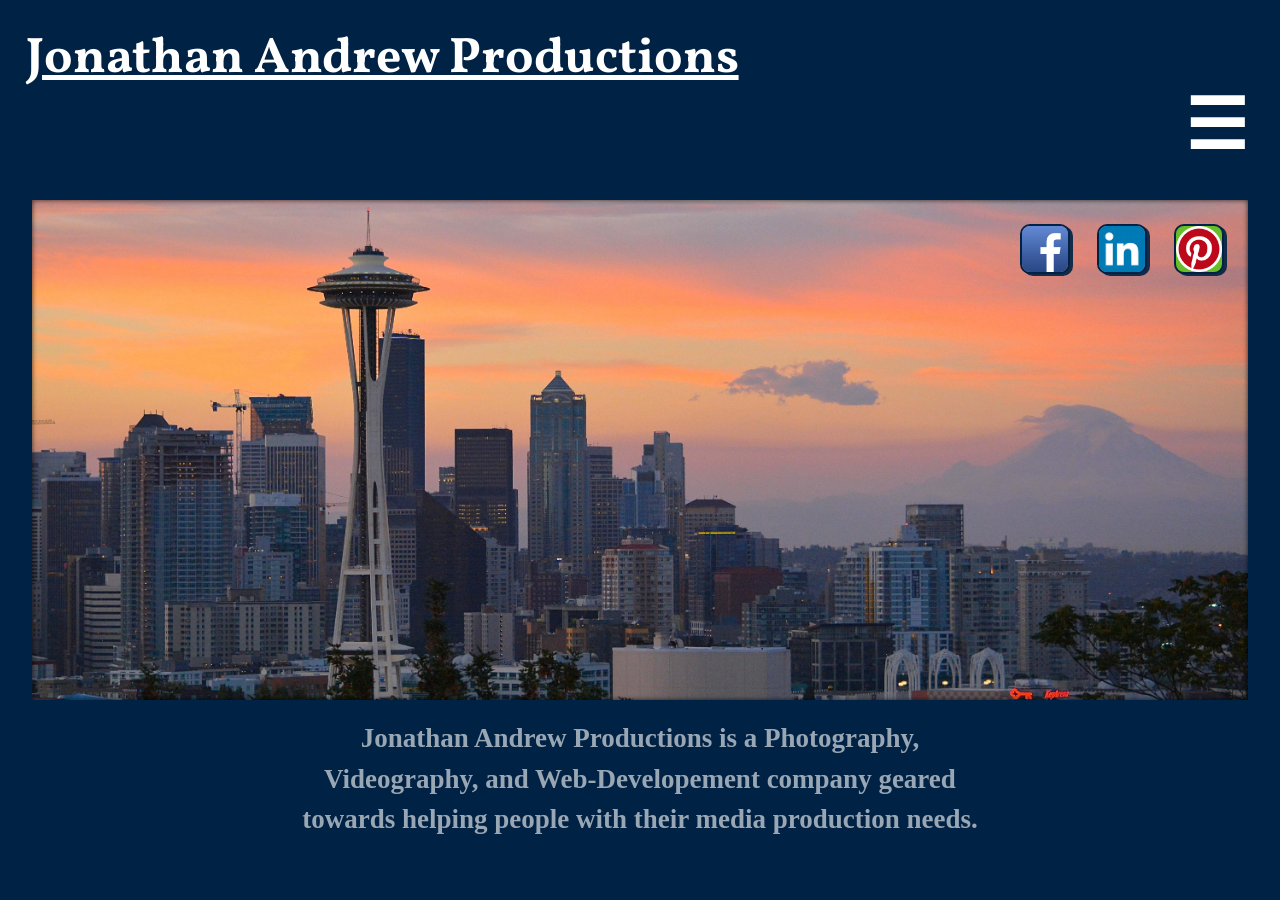
==== commit f5fdcbdd: "edit" ====
--- a/index.html
+++ b/index.html
@@ -11,7 +11,8 @@
 
 		<meta name="author" content="JonathanAndrew">
 
-	
+		<link href='https://fonts.googleapis.com/css?family=Vollkorn:400,400italic,700,700italic' rel='stylesheet' type='text/css'>
+		
 		<link href='http://fonts.googleapis.com/css?family=Cabin' rel='stylesheet' type='text/css'>
 		
 		<link href='https://fonts.googleapis.com/css?family=Open+Sans:400italic,400,800&subset=latin,latin-ext' rel='stylesheet' type='text/css'>
--- a/style.css
+++ b/style.css
@@ -99,6 +99,7 @@
 
   header h1 {
     /*float: left;*/
+    font-family: 'Vollkorn';
     margin-left: 2%;
     margin-bottom: 0px;
     font-size: 5em;
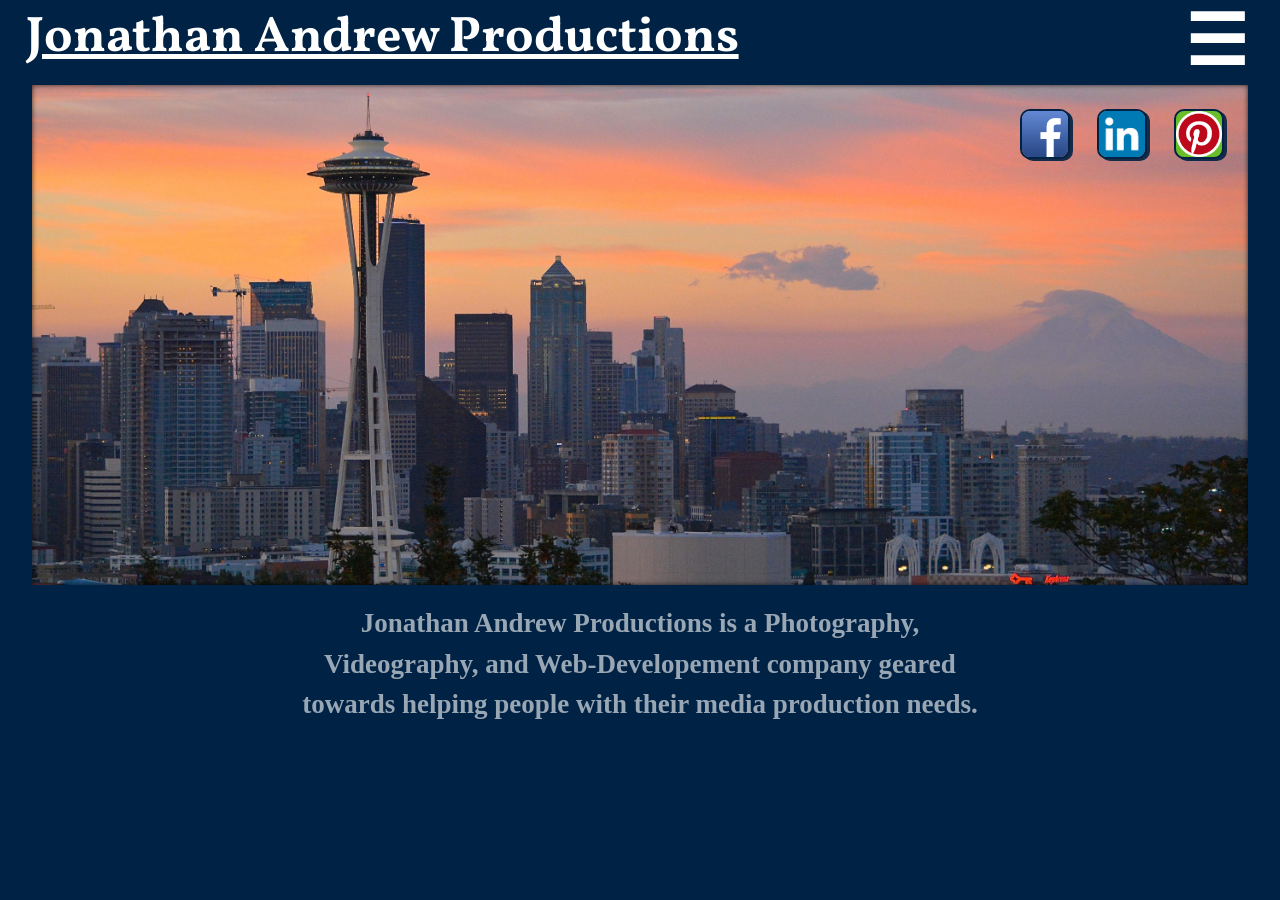
==== commit fd7d7420: "edit" ====
--- a/index.html
+++ b/index.html
@@ -12,7 +12,7 @@
 		<meta name="author" content="JonathanAndrew">
 
 		<link href='https://fonts.googleapis.com/css?family=Vollkorn:400,400italic,700,700italic' rel='stylesheet' type='text/css'>
-		
+
 		<link href='http://fonts.googleapis.com/css?family=Cabin' rel='stylesheet' type='text/css'>
 		
 		<link href='https://fonts.googleapis.com/css?family=Open+Sans:400italic,400,800&subset=latin,latin-ext' rel='stylesheet' type='text/css'>
@@ -25,33 +25,35 @@
 		<body>
 			<div class="container">
 				<header class="clearfix:after">
-					
+					<button href="#" class="hamburger-menu">&#9776;</button>
+					<a href="index.html" class="home hide">Home</a>
+						<div class="header menu hidenav">
+							<ul>
+					    		<li class="links">
+				    				<a class="portfolio" href="#portfolioBox" >Portfolio</a>
+				    			</li>
+				    			<li class="links">
+				    				<a class="resume" href="#resumeBox" >Resume</a>
+				    			</li>
+				    			<li class="links" >
+					    			<a class="about" href="#aboutMeBox">About</a>
+					    		</li>				    			
+				    			<li class="links">
+				    				<a class="services" href="#contactBox" >Services</a>
+				    			</li>
+				    			<li class="links">
+				    				<a class="contact" href="#contactBox" >Contact</a>
+				    			</li>
+				    			
+				    		</ul>
+					  	
+
+						</div> 
 					<h1 class="logo">
 						<a href="index.html">Jonathan Andrew Productions</a>
 					</h1>
 										
-					<button href="#" class="hamburger-menu">&#9776;</button>
-					<a href="index.html" class="home hide">Home</a>
-						<div class="header menu hidenav">
-							<ul>
-					    		<li class="links" >
-					    			<a class="about" href="#aboutMeBox">About</a>
-					    		</li>
-
-				    			<li class="links">
-				    				<a class="resume" href="#resumeBox" >Resume</a>
-				    			</li>
-
-				    			<li class="links">
-				    				<a class="portfolio" href="#portfolioBox" >Portfolio</a>
-				    			</li>
-				    			<li class="links">
-				    				<a class="contact" href="#contactBox" >Contact</a>
-				    			</li>
-				    		</ul>
-					  	
-
-						</div> 
+					
 
 				</header>
 
@@ -105,18 +107,12 @@
 
 							</article>
 
-						<div class="section-box upper-box-middle-hi ">
+						<div class="section-box upper-box-middle-hi  ">
 
 							<h2>Hi, my name is Jonathan Andrew! I am a developer, business owner, and entreprenuer living in Seattle.</h2> 
 						</div>
 
-						<article class="section-box upper-box-middle-passions">
-
-							<h2>This website is a portfolio of my <u>passions</u> in life</h2>
-
-						</article>
-
-						<section class="section-box upper-box-waterfall">
+						<section class="section-box upper-box-waterfall clearfix:after">
 
 							<img id="waterfall" src="images/waterfall.jpeg" alt="Picture of waterfall in seattle" class="section-box">
 
@@ -153,7 +149,7 @@
 								
 									  <h2>Born and raised in the Pacific Northwest, I have had the pleasure of calling Seattle my home since April 4, 1991. The youngest of five with three brothers and one sister, I learned good morals at a very young age. I am very thankful for my family's support throughout my life.</h2>
 									
-								    <h2>On May 29th, 2008, the week before my junior year finals, I was in a motorcycle accident which put me in a coma for two and half weeks. Suffering from only a fractured skull from ear to ear, frontal lobe shearing of my brain (TBI), torn brachial plexus, three broken rips, deflated lung, shattered hand and nightmares to last me a life time. The doctors told my family that I had only a 4% chance of living. I am very lucky to be here to today and also very thankful.</h2>
+								    <h2>On May 29th, 2008, the week before my junior year finals, I was in a motorcycle accident which put me in a coma for two and half weeks. Suffering from only a fractured skull from ear to ear, frontal lobe shearing of my brain (TBI), torn brachial plexus, three broken ribs, deflated lung, shattered hand and nightmares to last me a life time. The doctors told my family that I had only a 4% chance of living. I am very lucky to be here to today and also very thankful.</h2>
 
 									<h2>Throughout the next year I was in rehabilitation programs to help me recover. As I started applying for college, my parents said they had little money to help support me due to all the medical bills. After all the hard work I put towards going to a good college, I just simply could not afford it.
 									</h2>    
@@ -220,7 +216,18 @@
 						</h3>
 
 						<h2 class="title"><u>Experience</u></h2>
-
+						<div id="experience">
+							<h3>Freelance Web-Developer</h3>
+							<h4>January 2011-Present</h4>
+							<h4>Jonathan Andrew Productions, WA</h4>
+						<ul>
+							<li>	-Design and code fully responsive sites on any platform</li>
+							<li>	-Fully responsive on all </li>
+							<li></li>
+							<li></li>
+							<li></li>
+						</ul>
+						</div>		
 						<div id="experience">
 							<h3>Account Executive</h3>
 							<h4>February 2015-Present</h4>
@@ -321,6 +328,8 @@
 						</li>
 					</ul>
 
+
+	
 					
 						<div id="carousel-abstract" class="hide">
 
@@ -522,6 +531,12 @@
 										
 									</ul>
 						</div>
+
+							<article class="section-box upper-box-middle-passions">
+
+							<h2>This website is a portfolio of my <u>passions</u> in life</h2>
+
+							</article>
 
 				</div>
 
@@ -606,15 +621,15 @@
 
 							<div class="form-row interests">
 								<label for="relaxing">Which services are you interested in?</label>
+								<input type="radio" placeholder="Relaxing" name="relaxing">
+								<label for="relaxing" class="photography">Photography</label>
 								
-								<label for="relaxing" class="photography">Photography</label>
-								<input type="radio" placeholder="Relaxing" name="relaxing">
-
+								<input type="radio" placeholder="Email" name="email">
 								<label for="email" class="videography">Videography</label>
-								<input type="radio" placeholder="Email" name="email">
-
+								
+								<input type="radio" placeholder="Phone" name="phone">
 								<label for="phone" class="webDevelopement">Web Developement</label>
-								<input type="radio" placeholder="Phone" name="phone">
+								
 
 							</div>
 							<br></br>
@@ -641,9 +656,12 @@
 			</div>
 			
 			
+		<script type="text/javascript" src="http://code.jquery.com/jquery-1.11.0.min.js"></script>
+
+        <script type="text/javascript" src="http://code.jquery.com/jquery-migrate-1.2.1.min.js"></script>
+
 
 		<script src="js/index.js"></script>
-		
 		
 
 		</body>
--- a/style.css
+++ b/style.css
@@ -101,6 +101,7 @@
     /*float: left;*/
     font-family: 'Vollkorn';
     margin-left: 2%;
+    margin-top: 1%;
     margin-bottom: 0px;
     font-size: 5em;
     line-height: 1;
@@ -129,6 +130,7 @@
 
 
   .header.menu{
+    float: right;
     font-family: 'Cabin', Helvetica, Arial, sans-serif;
     text-align: center;
     font-size: 1em;
@@ -160,6 +162,7 @@
 header {
   position: fixed;
   top: 0;
+  height: 85px;
   margin-bottom: 0px;
   width: 100%;
   background-color: #002244;
@@ -466,12 +469,12 @@
 .links {
   -webkit-box-shadow: 15px 15px 0px 0px rgba(105,190,40,1);
   -moz-box-shadow: 15px 15px 0px 0px rgba(105,190,40,1);
-  box-shadow: 15px 15px 0px 0px rgba(105,190,40,1);
+  box-shadow: 7px 6px 0px 0px rgba(105,190,40,1);
   color: rgb(255, 255, 255);
   font-size: 50px;
   background-color: rgb(85, 147, 194);
   text-shadow: rgb(204, 204, 204) 0px 1px 0px, rgb(201, 201, 201) 0px 2px 0px, rgb(187, 187, 187) 0px 3px 0px, rgb(185, 185, 185) 0px 4px 0px, rgb(170, 170, 170) 0px 5px 0px, rgba(0, 0, 0, 0.0980392) 0px 6px 1px, rgba(0, 0, 0, 0.0980392) 0px 0px 5px, rgba(0, 0, 0, 0.298039) 0px 1px 3px, rgba(0, 0, 0, 0.14902) 0px 3px 5px, rgba(0, 0, 0, 0.2) 0px 5px 10px, rgba(0, 0, 0, 0.2) 0px 10px 10px, rgba(0, 0, 0, 0.0980392) 0px 20px 20px;
-  background-color: #A5ACAF;
+  background-color: rgba(0,0,0,.4);
   border: 2px solid #fff;
   width: 100%;
   list-style-type: none;
@@ -496,7 +499,7 @@
 
 .banner {
   margin: 0 auto;
-  margin-top: 200px;
+  margin-top: 85px;
   width: 95%;
   text-align: right;
   background: url(images/seattle.jpeg) center no-repeat;
@@ -509,7 +512,6 @@
 
 .container.background {
   margin: 0 auto;
-  margin-top: 125px;
   width: 95%;
   background-size: cover;
   height: 1750px;
@@ -536,7 +538,6 @@
 
 #contactBox.container.background {
   margin-top: 0;
-  margin-top: 125px;
   height: auto;
 }
 
@@ -1238,7 +1239,7 @@
 
 #contact .form-row label {
   display: inline-block;
-  font-size: 15px;
+  font-size: 2em;
   width: 170px;
 }
 
@@ -1247,12 +1248,12 @@
 }
 
 #contact .form-row .photography{
-  width: 85px;
+  width: 95px;
   margin-right: 2%
 }
 
 #contact .form-row .videography{
-  width: 80px;
+  width: 100px;
   margin-right: 2%
 }
 
@@ -1267,6 +1268,7 @@
 
 #contact .form-row input {
   width: 300px;
+  font-size: 1.5em;
   border: none;
   border-bottom: 2px solid #000;
 }
@@ -1608,18 +1610,18 @@
 
 
 .upper-box-me img {
-  width: 400px;
+  width: 500px;
 }
 
 .upper-box-me {
-  width: 405px;
+  width: 505px;
   float: left;
   margin-left: 1%;
   margin-bottom: 2%;
 }
 
 .upper-box-middle-hi h2 {
-  width: 530px;
+  width: 580px;
   margin-top: 6%;
 }
 
@@ -1629,7 +1631,7 @@
   width: 475px;
   float: right;
   margin-left: 0px;
-  margin-right: 5%;
+  margin-right: 7%;
 }
 
 .upper-box-middle-passions {
@@ -1642,13 +1644,13 @@
 }
 
 #waterfall {
-  width: 400px;
+  width: 500px;
 }
 
 .upper-box-waterfall {
-  width: 405px;
-  margin: 0 auto;
-  margin-top: 2%;
+  width: 505px;
+  margin: 0 auto;
+  margin-top: 41%;
 }
 
 .middle-box-low {
@@ -1771,20 +1773,18 @@
 .upper-box-me {
   float: left;
   width: 505px;
-  margin-left: 1%;
   margin-bottom: 2%;
 }
 
 .upper-box-middle-hi {
   margin-top: 9%;
-  margin-right: 8%;
-  font-size: 1.3em;
+  font-size: 1.1em;
   float: right;
   margin-left: 0px;
 }
 
 .upper-box-middle-hi h2 {
- width: 505px;
+ width: 636px;
 }
 
 .upper-box-middle-passions {
@@ -1803,6 +1803,7 @@
   width: 605px;
   height: 405px;
   margin: 0 auto; 
+  margin-top: 38%;
 }
 
 .middle-box-low {
@@ -1814,6 +1815,7 @@
 .middle-box-foot {
 margin: 0 auto;
 margin-top: 2%;
+width: 515px;
 }
 
 .middle-box-foot-minor {
@@ -1873,7 +1875,7 @@
 
 .header.menu {
   display: inline-block;
-  margin-top: 0px;
+  margin-top: 17px;
 }
 
 
@@ -1979,7 +1981,7 @@
   width: 605px;
   height: 405px;
   margin: 0 auto;
-  margin-top: 8% 
+  margin-top: 34% 
 }
 
 .middle-box-low {
@@ -1989,7 +1991,7 @@
 }
 
 .middle-box-foot {
-width: 510px;
+width: 515px;
 margin: 0 auto;
 margin-top: 2%;
 }
@@ -2029,6 +2031,10 @@
 
 button.hamburger-menu {
   display: none;
+}
+
+.header.menu{
+  margin-top: 17px;
 }
 
 .menu {
@@ -2169,6 +2175,7 @@
 .middle-box-foot {
 margin: 0 auto;
 margin-top: 2%;
+width:515px;
 }
 
 .middle-box-foot-minor {
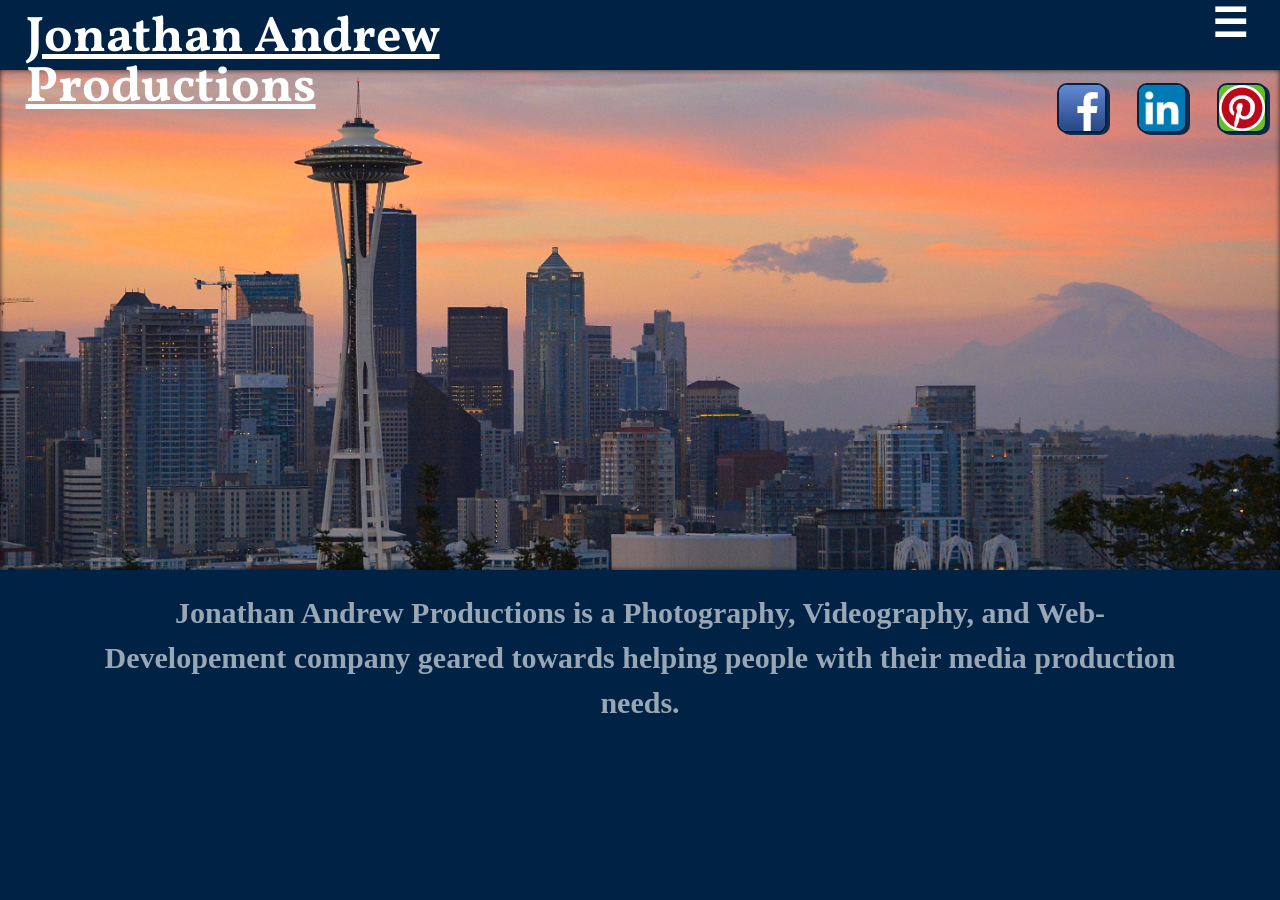
==== commit c54570a8: "edit" ====
--- a/index.html
+++ b/index.html
@@ -25,6 +25,11 @@
 		<body>
 			<div class="container">
 				<header class="clearfix:after">
+
+					<h1 class="logo">
+							<a href="index.html">Jonathan Andrew Productions</a>
+						</h1>
+						
 					<button href="#" class="hamburger-menu">&#9776;</button>
 					<a href="index.html" class="home hide">Home</a>
 						<div class="header menu hidenav">
@@ -49,9 +54,7 @@
 					  	
 
 						</div> 
-					<h1 class="logo">
-						<a href="index.html">Jonathan Andrew Productions</a>
-					</h1>
+						
 										
 					
 
@@ -627,7 +630,7 @@
 								<input type="radio" placeholder="Email" name="email">
 								<label for="email" class="videography">Videography</label>
 								
-								<input type="radio" placeholder="Phone" name="phone">
+							<input type="radio" placeholder="Phone" name="phone">
 								<label for="phone" class="webDevelopement">Web Developement</label>
 								
 
--- a/style.css
+++ b/style.css
@@ -56,13 +56,13 @@
 /* BASE STYLES
 /*******************************************/
  html {
-  min-width: 805px;
+  min-width: 375px;
   background-color: #002244;
   height: auto;
  }
 
  body {
-  min-width: 805px;
+  min-width: 375px;
     font-size: 10px;
     line-height: 1.5;
     cursor: default;
@@ -98,12 +98,13 @@
 }
 
   header h1 {
-    /*float: left;*/
+    float: left;
+    width: 315px;
     font-family: 'Vollkorn';
     margin-left: 2%;
     margin-top: 1%;
     margin-bottom: 0px;
-    font-size: 5em;
+    font-size: 2.4em;
     line-height: 1;
   }
 
@@ -148,7 +149,7 @@
   padding-top: 0px;
   background:none;
   color: #fff;
-  font-size:7em;
+  font-size:4em;
   font-weight:bold;
   cursor:pointer;
 }
@@ -162,7 +163,7 @@
 header {
   position: fixed;
   top: 0;
-  height: 85px;
+  height: 70px;
   margin-bottom: 0px;
   width: 100%;
   background-color: #002244;
@@ -499,12 +500,12 @@
 
 .banner {
   margin: 0 auto;
-  margin-top: 85px;
-  width: 95%;
+  margin-top: 70px;
+  width: 375px;
   text-align: right;
-  background: url(images/seattle.jpeg) center no-repeat;
+  background: url(images/seattle.jpeg);
   background-size: cover;
-  height: 325px;
+  height: 152px;
   overflow: hidden;
   box-shadow: inset 0 0 5px rgba(0,0,0,.75);
 }
@@ -520,9 +521,10 @@
 }
 
 .mission-statment {
+  width: 365px;
   color: rgba(255,255,255, .6);
   font-family: 'Open+Sans';
-  font-size: 1.8em;
+  font-size: 1em;
   margin: 0 auto;
   text-align: center;
 }
@@ -569,19 +571,19 @@
 }
 
 #socialmedia img {
-  float: right;
+  float: left;
   border-radius: 10px;
-  margin-left: 0px;
-  width: 5em;
-  height: 5em;
+  margin-left: 15px;
+  width: 4em;
+  height: 4em;
   border: 2px solid #002244;
   background-color: #69BE28;
   box-shadow: 3px 2px rgba(0,34,68,.9);
 }
 
 #socialmedia li {
-margin-top: 2%;
-margin-right: 2%;
+margin-top: 1%;
+margin-right: 1%;
 display: inline-block;
 text-decoration: none;
 }
@@ -592,7 +594,7 @@
   width: 3em;
   height: 3em;
   background-color: #fff:;
-  margin: 250px 0 0 15px;
+  margin: 70px 0 0 5px;
   border: 2px solid #69BE28;
 }
 
@@ -1276,12 +1278,26 @@
 #contact .form-row select {
   border: none;
 }
+
 /**********************************************************************************/
 @media screen and (min-width: 515px) and (max-width: 714px){
   .middle-box-foot {
     width: 515px;
   }
-  }
+
+  .banner {
+    height: 211px;
+    width: auto;
+  }
+
+  #twelve img {
+    margin: 130px 0 0 5px;
+  }
+
+  .mission-statment {
+    width: 85%;
+  }
+}
 /**********************************************************************************/
 @media screen and (min-width: 715px) and (max-width: 869px){
 
@@ -1296,6 +1312,19 @@
 .middle-box-right {
   width: 605px;
 }
+
+.banner {
+  width: auto;
+  height: 250px;
+}
+
+.mission-statment {
+  width: 82%;
+}
+
+#twelve img {
+  margin: 165px 0 0 5px;
+}
 }
 
   /**********************************************************************************/
@@ -1305,7 +1334,10 @@
   margin: 0 auto;
 }
 
-
+header h1 {
+  font-size: 3.5em;
+  width: 500px;
+}
 
 .container.background#aboutMeBox {
   margin-left: 5%;
@@ -1341,7 +1373,7 @@
 #twelve img {
   width: 4em;
   height: 4em;
-  margin: 250px 0 5px 5px;
+  margin: 300px 0 5px 5px;
 }
 
 
@@ -1408,6 +1440,12 @@
 
 .banner {
   height: 400px;
+  width: auto;
+}
+
+.mission-statment {
+  width: 85%;
+  font-size: 1.2em;
 }
 
 }
@@ -1419,8 +1457,14 @@
   margin: 0 auto;
 }
 
+header h1 {
+  font-size: 4em;
+  width: 600px;
+}
+
 .mission-statment {
-  width: 700px;
+  width: auto;
+  font-size: 1.5em;
 }
 
 
@@ -1456,7 +1500,7 @@
 #twelve img {
   width: 5em;
   height: 5em;
-  margin: 472px 0 5px 5px;
+  margin: 292px 0 5px 5px;
 }
 
 .upper-box-about {
@@ -1465,9 +1509,9 @@
   height: 51px;
 }
 
- h1 {
+/* h1 {
   font-size: 1.5em;
-}
+}*/
 
 
 .upper-box-me img {
@@ -1541,6 +1585,7 @@
 
 .banner {
   height: 400px;
+  width: auto;
 }
 
 }
@@ -1552,7 +1597,8 @@
 }
 
 .mission-statment {
-  width: 700px;
+  width: 90%;
+  font-size: 2em;
 }
 
 .container.background#aboutMeBox {
@@ -1579,6 +1625,11 @@
 header {
     width: 100%;
   }
+
+header h1 {
+  font-size: 4em;
+  width: 600px;
+}
 
 
 .banner {
@@ -1734,11 +1785,13 @@
 }
 
 .mission-statment {
-  width: 700px;
+  width: 85%;
+  font-size: 2em;
 }
 
 header h1 {
-  font-size: 5em;
+    font-size: 5em;
+    width: 700px;
 }
 
 header {
@@ -1747,6 +1800,7 @@
 
 .banner{
     height: 500px;
+    width: auto;
 }
 
 #twelve img {
@@ -1840,6 +1894,12 @@
 .upper-box-summary h3 {
   font-size: 2.2em;
 }
+
+#socialmedia img {
+  width: 5em;
+  height: 5em;
+}
+
 }
 
   /**********************************************************************************/
@@ -1852,7 +1912,8 @@
 
 
 .mission-statment {
-  width: 700px;
+  width: 90%;
+  font-size: 2.5em;
 }
 
 button.hamburger-menu {
@@ -1911,10 +1972,12 @@
 header h1 {
   font-size: 5em;
   margin-left: 2%;
+  width: 700px;
 }
 
 header {
     width: 100%;
+    height: 200px;
   }
 
 .banner {
@@ -1924,10 +1987,15 @@
     width: 95%;
 }
 
+#socialmedia img {
+  width: 5em;
+  height: 5em;
+}
+
 #twelve img {
   width: 5em;
   height: 5em;
-  margin: 467px 0 5px 5px;
+  margin: 430px 0 5px 5px;
 }
 
 
@@ -2093,6 +2161,7 @@
 
 header h1 {
   font-size: 4.5em;
+  width: 750px;
 }
 
 header {
@@ -2110,7 +2179,7 @@
 #twelve img {
   width: 5em;
   height: 5em;
-  margin: 467px 0 5px 5px;
+  margin: 430px 0 5px 5px;
 }
 
 
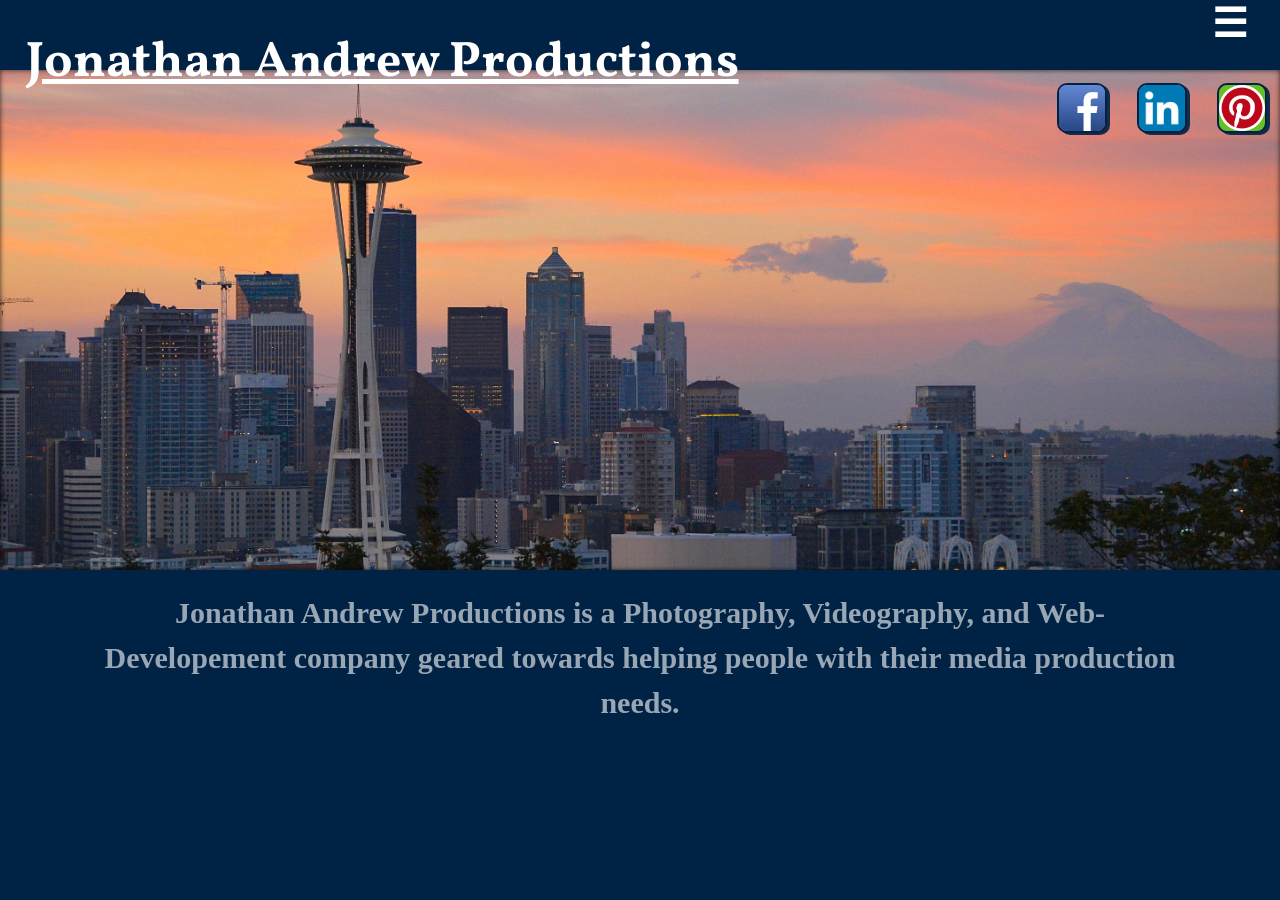
==== commit 34646f80: "EDIT" ====
--- a/index.html
+++ b/index.html
@@ -26,11 +26,11 @@
 			<div class="container">
 				<header class="clearfix:after">
 
-					<h1 class="logo">
+					<h1 class="logo clearfix:after">
 							<a href="index.html">Jonathan Andrew Productions</a>
 						</h1>
-						
-					<button href="#" class="hamburger-menu">&#9776;</button>
+
+					<button href="#" class="hamburger-menu clearfix:after">&#9776;</button>
 					<a href="index.html" class="home hide">Home</a>
 						<div class="header menu hidenav">
 							<ul>
--- a/style.css
+++ b/style.css
@@ -99,10 +99,10 @@
 
   header h1 {
     float: left;
-    width: 315px;
+    width: 400px;
     font-family: 'Vollkorn';
     margin-left: 2%;
-    margin-top: 1%;
+    margin-top: 3%;
     margin-bottom: 0px;
     font-size: 2.4em;
     line-height: 1;
@@ -119,9 +119,9 @@
   }
 
 
-.links a:visited {
+/*.links a:visited {
   color:#69BE28;
-}
+}*/
 
 .links a:hover {
     color:#69BE28;
@@ -131,7 +131,6 @@
 
 
   .header.menu{
-    float: right;
     font-family: 'Cabin', Helvetica, Arial, sans-serif;
     text-align: center;
     font-size: 1em;
@@ -1791,7 +1790,7 @@
 
 header h1 {
     font-size: 5em;
-    width: 700px;
+    width: 800px;
 }
 
 header {
@@ -1972,7 +1971,7 @@
 header h1 {
   font-size: 5em;
   margin-left: 2%;
-  width: 700px;
+  width: 800px;
 }
 
 header {
